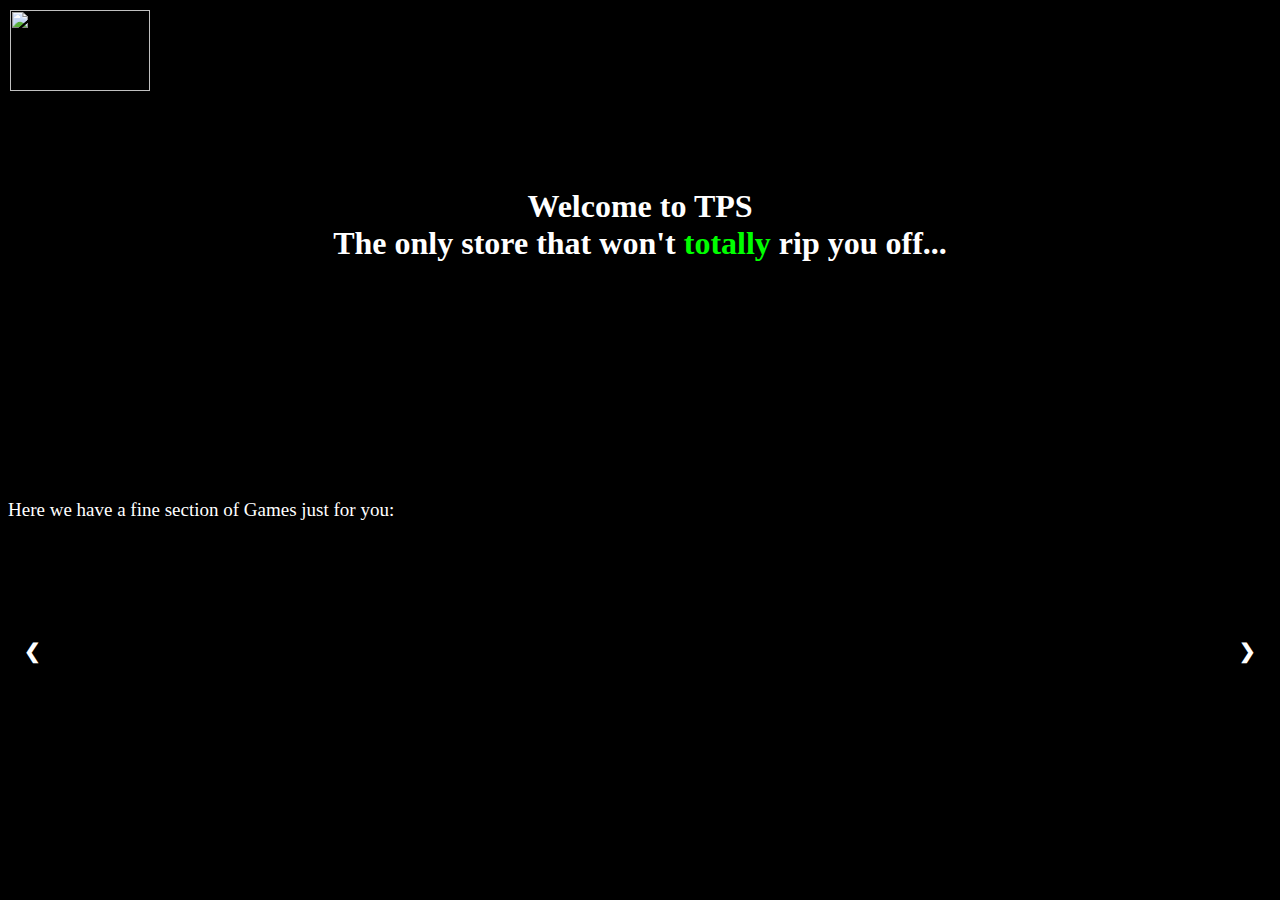
==== index.html @ 21e60d74 "Update and rename homepage.html to index.html" ====
<link rel="stylesheet" type="text/css" href="index.css"
/>

<link rel="stylesheet" type="text/js" href="index.js"
/>


<!DOCTYPE html>
<html>
  
<body style="background-color:black;">

  <head>
    <meta charset="utf-8">
    <link rel="stylesheet" href="styles.css">
  </head>

  <digital-clock style="color:white" ;>
    <div id="digital-clock"> </div>
    <script src="script.js"> </script>
  </digital-clock>

  <img style="position:absolute; TOP:10px; LEFT:10px; WIDTH:140px; HEIGHT:81px" src="https://i.ibb.co/yBX5CY7/TPS-Logo-final2.png" width="150">
  <br> <br><br><br> <br> <br>

  <head>
    <h1 style="color:white;">Welcome to TPS <br> The only store that won't <strong> <span style="color:#00FF00;font-weight:bold"> totally </strong> rip you off... </h1>
    <br> <br><br><br> <br> <br><br><br> <br> <br><br><br>
    <p12 style="color:white;"> Here we have a fine section of Games just for you: </p12>
    <br>
    <br>
    <br>
    <br>

    <div class="container">

      <!-- Full-width images with number text -->
      <div class="mySlides">
        <div class="numbertext">1 / 6</div>
        <img src="https://i.ibb.co/dLtGmtR/GTA3boxcover.jpg" alt="GTA3boxcover" border="0" class="center" style="width:40%">
      </div>

      <div class="mySlides">
        <div class="numbertext">2 / 6</div>
        <img src="https://i.ibb.co/6gc6N41/GTASABOX.jpg" alt="GTA3boxcover" border="0" class="center" style="width:40%">
      </div>

      <div class="mySlides">
        <div class="numbertext">3 / 6</div>
        <img src="https://i.ibb.co/Ctrby8b/Half-Life-2-cover.jpg" alt="GTA3boxcover" border="0" class="center" style="width:40%">
      </div>

      <div class="mySlides">
        <div class="numbertext">4 / 6</div>
        <img src="https://i.ibb.co/995F3LT/Mass-Effect2-cover.png" alt="GTA3boxcover" border="0" class="center" style="width:40%">
      </div>

      <div class="mySlides">
        <div class="numbertext">5 / 6</div>
        <img src="https://i.ibb.co/P9nTrQB/MV5-BYThj-ZGVh-Mzkt-Zj-Rl-NS00-NTcw-LTk4-Zjkt-MWUz-Mm-U3-MTM4-YThm-Xk-Ey-Xk-Fqc-Gde-QXVy-NTgy-NTA4-M.jpg" alt="GTA3boxcover" border="0" class="center" style="width:40%">
      </div>

      <div class="mySlides">
        <div class="numbertext">6/ 6</div>
        <img src="https://i.ibb.co/1f6fCfL/91yi-Vwu-Q2c-L.jpg" alt="GTA3boxcover" border="0" class="center" style="width:40%">
      </div>

      <!-- Next and previous buttons -->
      <a class="prev" onclick="plusSlides(-1)">&#10094;</a>
      <a class="next" onclick="plusSlides(1)">&#10095;</a>

    </div>
    </div>
    </div>

    <head>
      <meta charset="utf-8">
      <title> Digital Clock Using JavaScript </title>
      <link rel="stylesheet" href="styles.css">
    </head>

  <body style="color:green;">
    <div id="digital-clock"> </div>
    <script src="script.js"> </script>
  </body>

  </head>
</body>
---- index.css ----
#digital-clock {
 padding-top: 0.5px;
 padding-bottom: 50px;
 padding-right: 70px;
 font-family: 'Open Sans Condensed', Cairo;
 font-size: 20px;
 text-align: right;
 text-color: green;
}



h1{
  text-align: center;
}

p12{
  font-size: 19px;
}

* {
  box-sizing: border-box;
}

/* Position the image container (needed to position the left and right arrows) */
.container {
  position: relative;
}

/* Hide the images by default */
.mySlides {
  display: none;
}

/* Add a pointer when hovering over the thumbnail images */
.cursor {
  cursor: pointer;
}

/* Next & previous buttons */
.prev,
.next {
  cursor: pointer;
  position: absolute;
  top: 40%;
  width: auto;
  padding: 16px;
  margin-top: 48px;
  color: white;
  font-weight: bold;
  font-size: 20px;
  border-radius: 0 3px 3px 0;
  user-select: none;
  -webkit-user-select: none;
}

/* Position the "next button" to the right */
.next {
  right:0;
  border-radius: 3px 0 0 3px;
}

/* On hover, add a black background color with a little bit see-through */
.prev:hover,
.next:hover {
  background-color: rgba(0, 0, 0, 0.6);
}

/* Number text (1/3 etc) */
.numbertext {
  color:lime;
  font-size: 20px;
  padding: 10px 12px;
  position: absolute;
  top: 0;
}

/* Container for image text */

.row:after {
  content: "";
  display: table;
  clear: both;
}

/* Six columns side by side */
.column {
  float: left;
  width: 16.66%;
}

/* Add a transparency effect for thumnbail images */
.demo {
  opacity: 0.6;
}


.center {
  display: block;
  margin-left: auto;
  margin-right: auto;
  width: 50%;
}



p14{
  font-size: 20px;
}

<!DOCTYPE html>
<html>
<head>
<meta name="viewport" content="width=device-width, initial-scale=1">
<style>
.dropbtn {
  background-color:black;
  color:pink;
  padding: 12px;
  font-size: px;
  border: none;
  cursor: pointer;
}

.dropdown {
  position: relative;
  display: inline-block;
}

.dropdown-content {
  display: none;
  position: absolute;
  right: 0;
  background-color:#242124; 
  min-width: 160px;
  z-index: 1;
}

.dropdown-content a {
  color: #56e55e;
  padding: 20px 16px;
  text-decoration: none;
  display: block;
}

.dropdown-content a:hover {background-color: black;}
.dropdown:hover .dropdown-content {display: block;}
.dropdown:hover .dropbtn {background-color: #56e55e;}
</style>
</head>
<body>



<div class="dropdown" style="float:right;">
  <button class="dropbtn">Menu</button>
  <div class="dropdown-content">
    <a href="https://www.google.com/search?q=memes&source=lmns&bih=760&biw=1536&hl=en&sa=X&ved=2ahUKEwjWoqiWlpP3AhWqTPUHHVfxBvUQ_AUoAHoECAEQAA">Memes</a>
    <a href="https://en.wikipedia.org/wiki/Internet_meme">Internet memes </a>
    <a href="https://memes.com/">Memes</a>
    <a href="https://www.pinterest.jp/NicoletteS93/memes/">999+ Memes</a>
    <a href="https://stacker.com/stories/2650/50-famous-memes-and-what-they-mean">History of memes</a>
  </div>
</div>

</body>
</html>
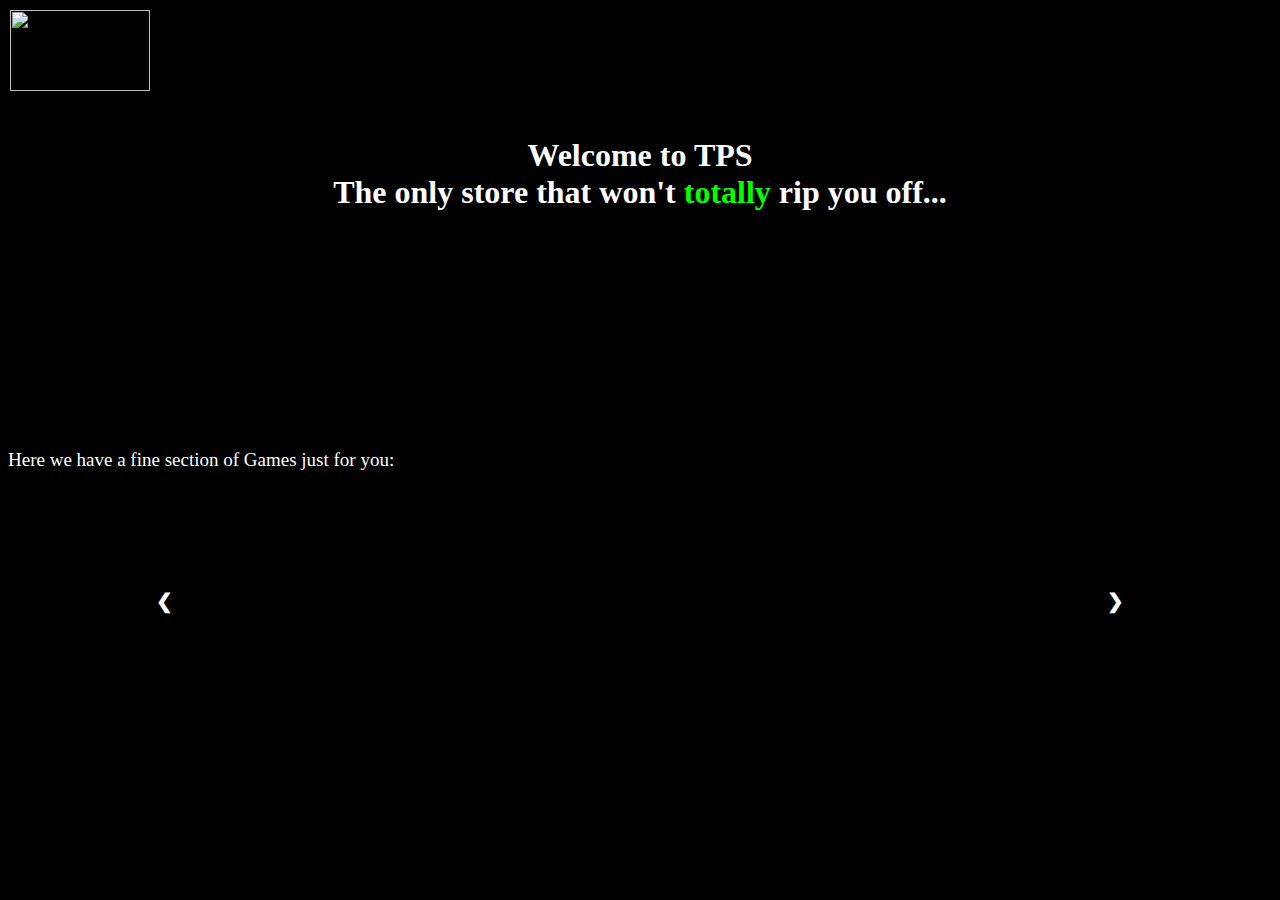
==== commit ae42ebd0: "Update index.html" ====
--- a/index.html
+++ b/index.html
@@ -1,12 +1,5 @@
-<link rel="stylesheet" type="text/css" href="index.css"
-/>
+<link rel="stylesheet" type="text/css" href="index.css"/>
 
-<link rel="stylesheet" type="text/js" href="index.js"
-/>
-
-
-<!DOCTYPE html>
-<html>
   
 <body style="background-color:black;">
 
--- a/index.css
+++ b/index.css
@@ -1,13 +1,140 @@
-
-#digital-clock {
- padding-top: 0.5px;
- padding-bottom: 50px;
- padding-right: 70px;
- font-family: 'Open Sans Condensed', Cairo;
- font-size: 20px;
- text-align: right;
- text-color: green;
-}
+    height: 100%;
+}
+     
+body{
+    margin: 0px;
+    padding: 0px;
+    background: red;
+    font-family: 'Roboto';
+    font-size: 12pt;
+}
+    
+p, ol, ul{
+    margin-top: 0;
+}
+ 
+p {
+    line-height: 180%;
+}
+ 
+ol, ul{
+    padding: 0;
+    list-style: none;
+}
+     
+.container{   
+ 
+    margin: 0px auto;
+    width: 1000px;
+}
+
+header{
+     
+    overflow: hidden;
+}
+#logo{
+    float: left;
+    padding: none;
+    margin: none;
+    height: 60px;
+    width: 30%;
+}
+ 
+
+#menu{
+    float:right;
+    width: 70%;
+    height: 100%;
+    margin: none;
+}
+
+     
+#menu li{
+    display: inline-block;
+    padding: none;
+    margin: none;
+}
+ 
+
+     
+#menu li:hover a, #menu li span{
+    background: #242124;
+    text-color:lime;
+    text-decoration: none;
+    opacity: 0.8;
+    transform: translateY(3px);
+    transition: 2s;
+    
+}
+
+header{
+     
+    overflow: hidden;
+}
+ 
+#top-header{
+    text-color:lime;     
+    text-align: center;
+    height: 60px;
+}
+
+ 
+#menu{
+    float: right;
+    width: 65%;
+    height: 100%;
+    margin: none;
+
+}
+     
+#menu ul{
+    text-align: center;
+    float: right;
+    margin: none;
+    background: black;
+}
+     
+#menu li{
+    display: inline-block;
+    padding: none;
+    margin: none;
+}
+     
+#menu li a, #menu li span{
+    display: inline-block;
+    padding: 0em 1.5em;
+    text-decoration: none;
+    font-weight: 600;
+    text-transform: uppercase;
+    line-height: 60px;
+}
+     
+#menu li a{
+         
+    color: White;
+}
+     
+#menu li:hover a, #menu li span{
+    color: lime;
+    border-right: 0.001px solid lime;
+    border-left: 0.001px solid lime;
+    border-top: 0.001px solid lime;
+    border-bottom: 0.001px solid lime;
+    text-decoration: none;
+}
+
+#search2 {
+   float: left;
+   padding:11px;
+   border:none;
+   margin-top: 3px;
+   margin-left:-40px;
+   font-size: 17px;
+   position: relative;
+   left: 160px;
+}
+
+
 
 
 
@@ -109,63 +236,3 @@
   font-size: 20px;
 }
 
-<!DOCTYPE html>
-<html>
-<head>
-<meta name="viewport" content="width=device-width, initial-scale=1">
-<style>
-.dropbtn {
-  background-color:black;
-  color:pink;
-  padding: 12px;
-  font-size: px;
-  border: none;
-  cursor: pointer;
-}
-
-.dropdown {
-  position: relative;
-  display: inline-block;
-}
-
-.dropdown-content {
-  display: none;
-  position: absolute;
-  right: 0;
-  background-color:#242124; 
-  min-width: 160px;
-  z-index: 1;
-}
-
-.dropdown-content a {
-  color: #56e55e;
-  padding: 20px 16px;
-  text-decoration: none;
-  display: block;
-}
-
-.dropdown-content a:hover {background-color: black;}
-.dropdown:hover .dropdown-content {display: block;}
-.dropdown:hover .dropbtn {background-color: #56e55e;}
-</style>
-</head>
-<body>
-
-
-
-<div class="dropdown" style="float:right;">
-  <button class="dropbtn">Menu</button>
-  <div class="dropdown-content">
-    <a href="https://www.google.com/search?q=memes&source=lmns&bih=760&biw=1536&hl=en&sa=X&ved=2ahUKEwjWoqiWlpP3AhWqTPUHHVfxBvUQ_AUoAHoECAEQAA">Memes</a>
-    <a href="https://en.wikipedia.org/wiki/Internet_meme">Internet memes </a>
-    <a href="https://memes.com/">Memes</a>
-    <a href="https://www.pinterest.jp/NicoletteS93/memes/">999+ Memes</a>
-    <a href="https://stacker.com/stories/2650/50-famous-memes-and-what-they-mean">History of memes</a>
-  </div>
-</div>
-
-</body>
-</html>
-
-
-
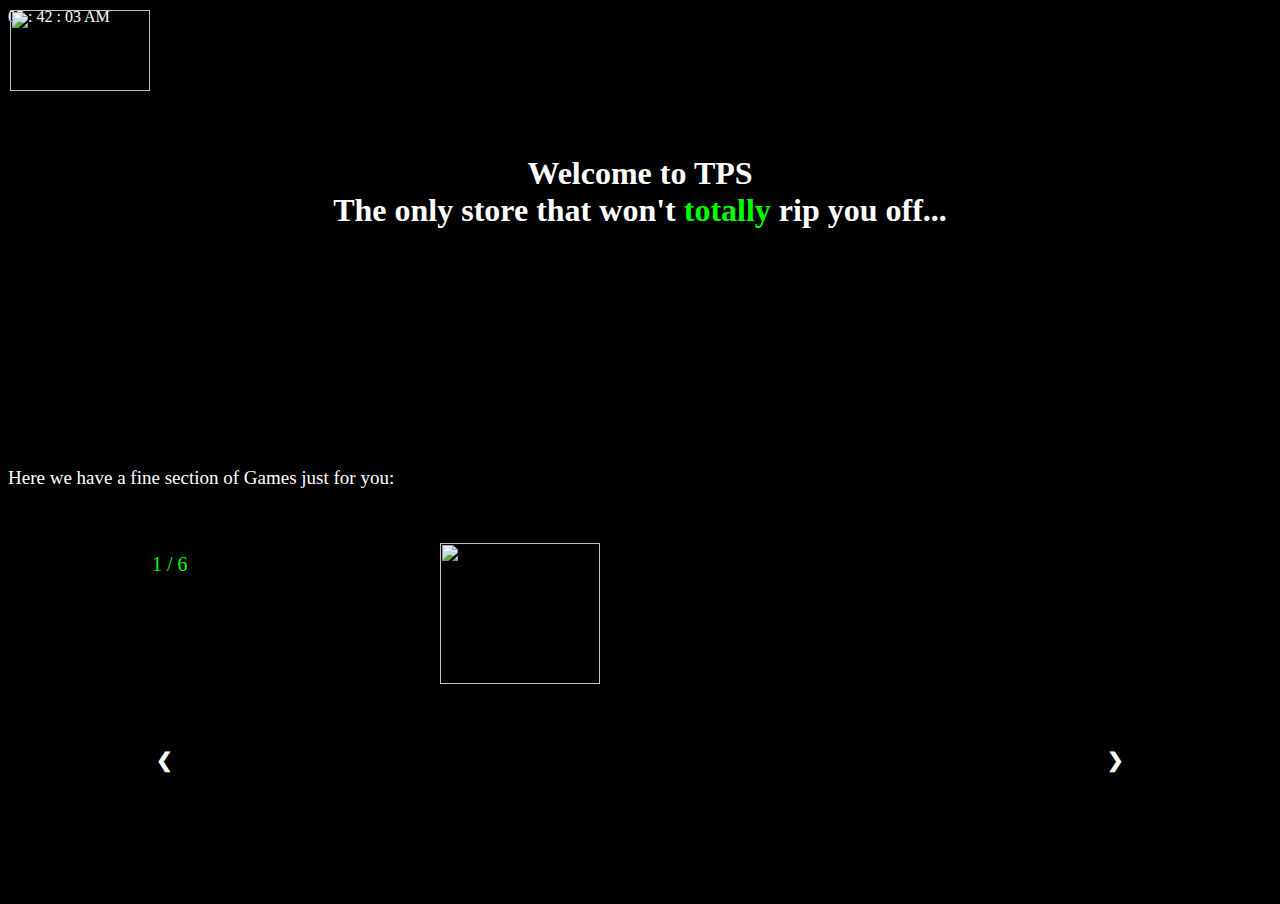
==== commit 8ea4dbd6: "Update index.html" ====
--- a/index.html
+++ b/index.html
@@ -1,4 +1,3 @@
-<link rel="stylesheet" type="text/css" href="index.css"/>
 
   
 <body style="background-color:black;">
@@ -79,3 +78,7 @@
 
   </head>
 </body>
+
+<link rel="stylesheet" type="text/css" href="index.css"/>
+<script src= "index.js" type= text/JavaScript> </script>
+
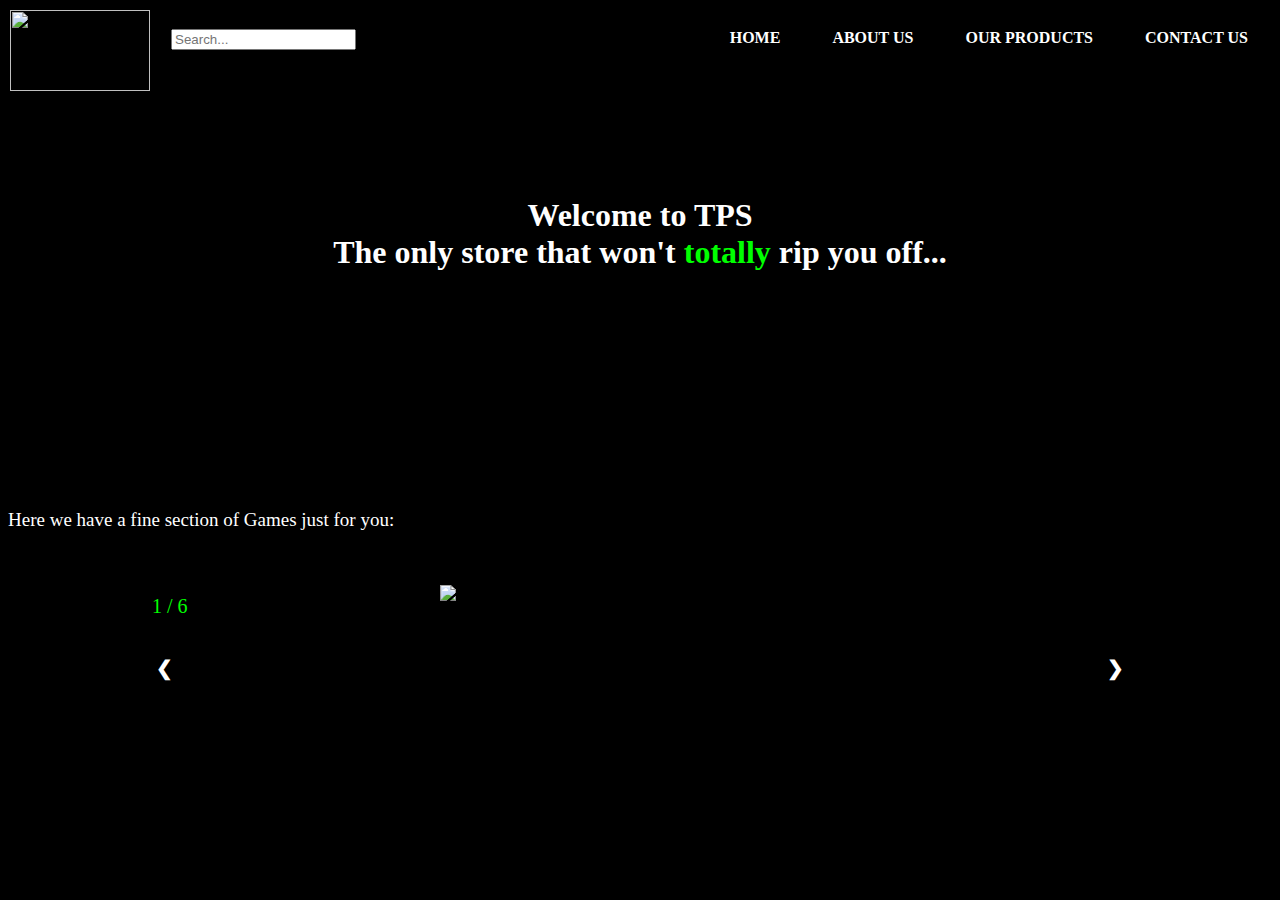
==== commit 0ccddcbd: "Update index.html" ====
--- a/index.html
+++ b/index.html
@@ -1,16 +1,40 @@
+<!DOCTYPE html>
+<html>
 
-  
 <body style="background-color:black;">
 
-  <head>
-    <meta charset="utf-8">
-    <link rel="stylesheet" href="styles.css">
-  </head>
+  <div id="top-header">
 
-  <digital-clock style="color:white" ;>
-    <div id="digital-clock"> </div>
-    <script src="script.js"> </script>
-  </digital-clock>
+    <div id="logo">
+
+    </div>
+
+    <span>
+      <div style="position:fixed; TOP:15px; LEFT:200px; WIDTH:110px; HEIGHT:px" id="search2">
+        <link rel="stylesheet" href="https://www.google.com/" href="css/style.css">
+        <form id="form" role="search">
+          <input type="search" id="query" name="q" placeholder="Search..." aria-label="Search through site content">
+
+        </form>
+      </div>
+    </span>
+
+    <nav>
+      <div id="menu">
+        <ul>
+          <li class="active"><a href="#">Home</a></li>
+          <li><a href="#">About Us</a></li>
+          <li><a href="#">Our Products</a></li>
+          <li><a href="#">Contact Us</a></li>
+        </ul>
+      </div>
+    </nav>
+  </div>
+
+  <div id="header-image-menu">
+
+  </div>
+  </header>
 
   <img style="position:absolute; TOP:10px; LEFT:10px; WIDTH:140px; HEIGHT:81px" src="https://i.ibb.co/yBX5CY7/TPS-Logo-final2.png" width="150">
   <br> <br><br><br> <br> <br>
